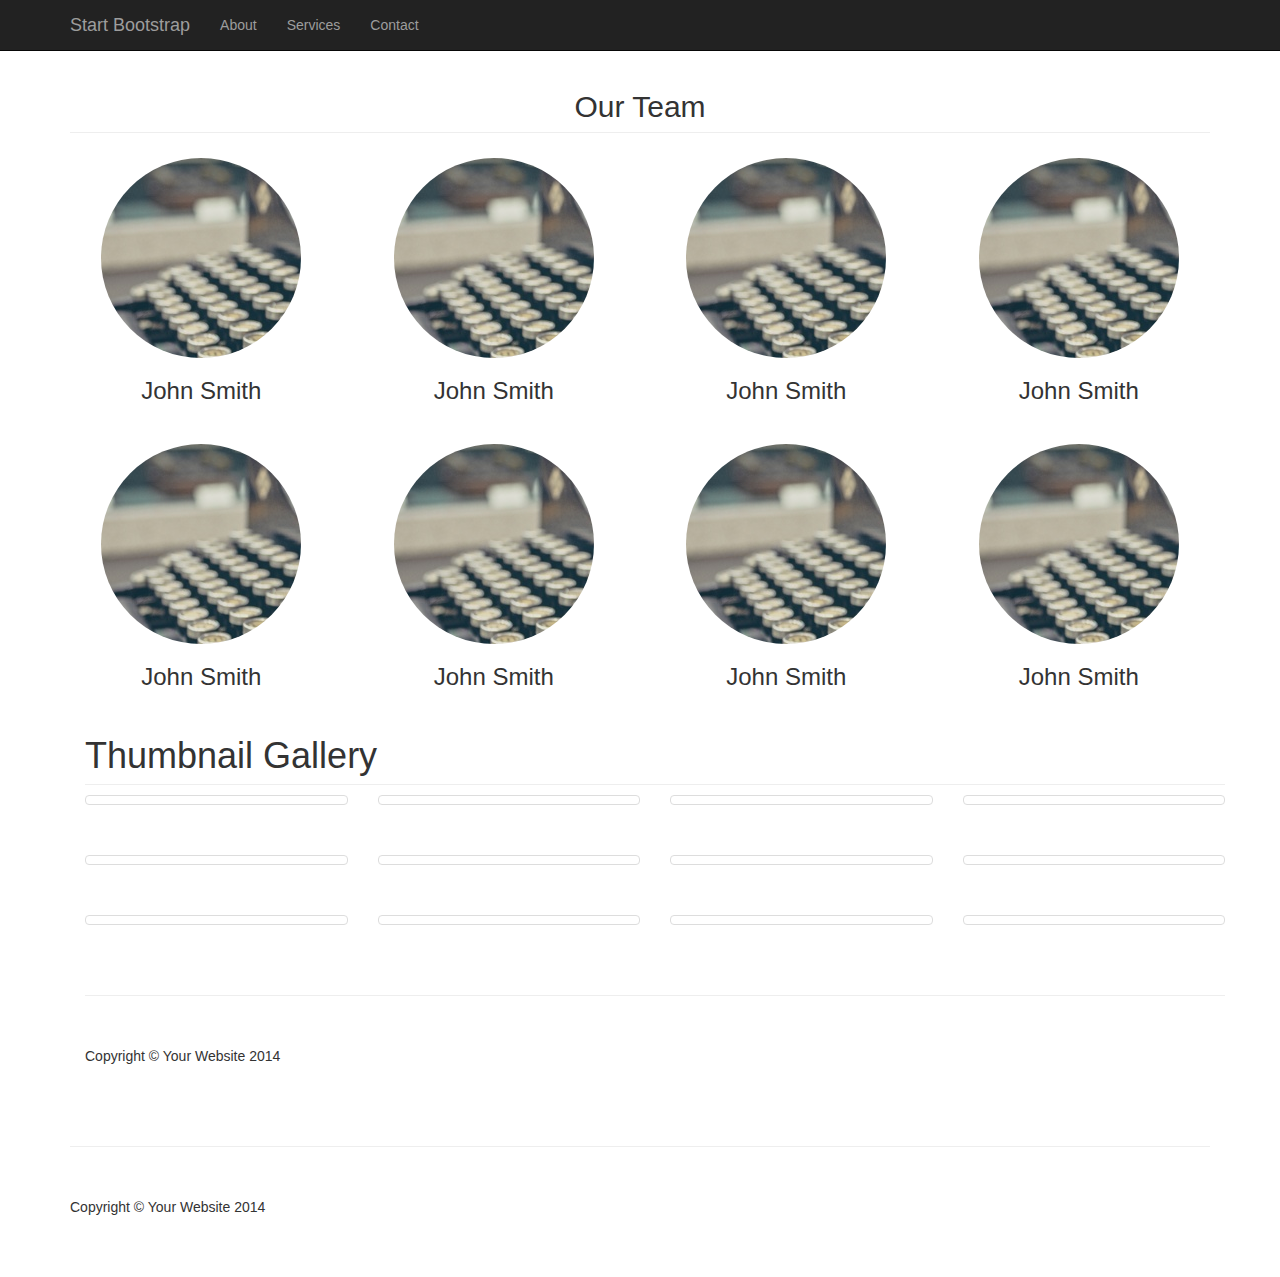
==== index.html @ 8b760345 "Premier commit : avec supplément de nems." ====
<!DOCTYPE html>
<html lang="en">

    <head>

        <meta charset="utf-8">
        <meta http-equiv="X-UA-Compatible" content="IE=edge">
        <meta name="viewport" content="width=device-width, initial-scale=1">
        <meta name="description" content="">
        <meta name="author" content="">

        <title>Round About - Start Bootstrap Template</title>

        <!-- Bootstrap Core CSS -->
        <link href="css/bootstrap.css" rel="stylesheet">

        <!-- Custom CSS -->
        <link href="css/custom.css" rel="stylesheet">

        <!-- HTML5 Shim and Respond.js IE8 support of HTML5 elements and media queries -->
        <!-- WARNING: Respond.js doesn't work if you view the page via file:// -->
        <!--[if lt IE 9]>
            <script src="https://oss.maxcdn.com/libs/html5shiv/3.7.0/html5shiv.js"></script>
            <script src="https://oss.maxcdn.com/libs/respond.js/1.4.2/respond.min.js"></script>
        <![endif]-->

    </head>

    <body>

        <!-- Navigation -->
        <nav class="navbar navbar-inverse navbar-fixed-top" role="navigation">
            <div class="container">
                <!-- Brand and toggle get grouped for better mobile display -->
                <div class="navbar-header">
                    <button type="button" class="navbar-toggle" data-toggle="collapse" data-target="#bs-example-navbar-collapse-1">
                        <span class="sr-only">Toggle navigation</span>
                        <span class="icon-bar"></span>
                        <span class="icon-bar"></span>
                        <span class="icon-bar"></span>
                    </button>
                    <a class="navbar-brand" href="#">Start Bootstrap</a>
                </div>
                <!-- Collect the nav links, forms, and other content for toggling -->
                <div class="collapse navbar-collapse" id="bs-example-navbar-collapse-1">
                    <ul class="nav navbar-nav">
                        <li>
                            <a href="#">About</a>
                        </li>
                        <li>
                            <a href="#">Services</a>
                        </li>
                        <li>
                            <a href="#">Contact</a>
                        </li>
                    </ul>
                </div>
                <!-- /.navbar-collapse -->
            </div>
            <!-- /.container -->
        </nav>

        <!-- Page Content -->
        <div class="container">

            <!--             Introduction Row 
                        <div class="row">
                            <div class="col-lg-12">
                                <h1 class="page-header">About Us
                                    <small>It's Nice to Meet You!</small>
                                </h1>
                                <p>Lorem ipsum dolor sit amet, consectetur adipisicing elit. Sint, explicabo dolores ipsam aliquam inventore corrupti eveniet quisquam quod totam laudantium repudiandae obcaecati ea consectetur debitis velit facere nisi expedita vel?</p>
                            </div>
                        </div>-->

            <!-- Team Members Row -->
            <div class="row">
                <div class="col-lg-12">
                    <h2 class="page-header text-center">Our Team</h2>
                </div>
                <div class="col-lg-3 col-sm-6 text-center div-creature">
                    <a href="#">
                        <div class="img-center img-creature">
                            <img src="./img/test.jpg" alt="">
                        </div>
                    </a>
                    <h3>John Smith</h3>
                    <!--<p>What does this team member to? Keep it short! This is also a great spot for social links!</p>-->
                </div>
                <div class="col-lg-3 col-sm-6 text-center div-creature">
                    <a href="#">
                        <div class="img-center img-creature">
                            <img src="./img/test.jpg" alt="">
                        </div>
                    </a>
                    <h3>John Smith</h3>
                    <!--<p>What does this team member to? Keep it short! This is also a great spot for social links!</p>-->
                </div>
                <div class="col-lg-3 col-sm-6 text-center div-creature">
                    <a href="#">
                        <div class="img-center img-creature">
                            <img src="./img/test.jpg" alt="">
                        </div>
                    </a>
                    <h3>John Smith</h3>
                    <!--<p>What does this team member to? Keep it short! This is also a great spot for social links!</p>-->
                </div>
                <div class="col-lg-3 col-sm-6 text-center div-creature">
                    <a href="#">
                        <div class="img-center img-creature">
                            <img src="./img/test.jpg" alt="">
                        </div>
                    </a>
                    <h3>John Smith</h3>
                    <!--<p>What does this team member to? Keep it short! This is also a great spot for social links!</p>-->
                </div>
                <div class="col-lg-3 col-sm-6 text-center div-creature">
                    <a href="#">
                        <div class="img-center img-creature">
                            <img src="./img/test.jpg" alt="">
                        </div>
                    </a>
                    <h3>John Smith</h3>
                    <!--<p>What does this team member to? Keep it short! This is also a great spot for social links!</p>-->
                </div>
                <div class="col-lg-3 col-sm-6 text-center div-creature">
                    <a href="#">
                        <div class="img-center img-creature">
                            <img src="./img/test.jpg" alt="">
                        </div>
                    </a>
                    <h3>John Smith</h3>
                    <!--<p>What does this team member to? Keep it short! This is also a great spot for social links!</p>-->
                </div>
                <div class="col-lg-3 col-sm-6 text-center div-creature">
                    <a href="#">
                        <div class="img-center img-creature">
                            <img src="./img/test.jpg" alt="">
                        </div>
                    </a>
                    <h3>John Smith</h3>
                    <!--<p>What does this team member to? Keep it short! This is also a great spot for social links!</p>-->
                </div>
                <div class="col-lg-3 col-sm-6 text-center div-creature">
                    <a href="#">
                        <div class="img-center img-creature">
                            <img src="./img/test.jpg" alt="">
                        </div>
                    </a>
                    <h3>John Smith</h3>
                    <!--<p>What does this team member to? Keep it short! This is also a great spot for social links!</p>-->
                </div>
                
            </div>

            <div class="container">

                <div class="row">

                    <div class="col-lg-12">
                        <h1 class="page-header">Thumbnail Gallery</h1>
                    </div>

                    <div class="col-lg-3 col-md-4 col-xs-6 thumb">
                        <a class="thumbnail" href="#">
                            <img class="img-responsive" src="http://placehold.it/400x300" alt="">
                        </a>
                    </div>
                    <div class="col-lg-3 col-md-4 col-xs-6 thumb">
                        <a class="thumbnail" href="#">
                            <img class="img-responsive" src="http://placehold.it/400x300" alt="">
                        </a>
                    </div>
                    <div class="col-lg-3 col-md-4 col-xs-6 thumb">
                        <a class="thumbnail" href="#">
                            <img class="img-responsive" src="http://placehold.it/400x300" alt="">
                        </a>
                    </div>
                    <div class="col-lg-3 col-md-4 col-xs-6 thumb">
                        <a class="thumbnail" href="#">
                            <img class="img-responsive" src="http://placehold.it/400x300" alt="">
                        </a>
                    </div>
                    <div class="col-lg-3 col-md-4 col-xs-6 thumb">
                        <a class="thumbnail" href="#">
                            <img class="img-responsive" src="http://placehold.it/400x300" alt="">
                        </a>
                    </div>
                    <div class="col-lg-3 col-md-4 col-xs-6 thumb">
                        <a class="thumbnail" href="#">
                            <img class="img-responsive" src="http://placehold.it/400x300" alt="">
                        </a>
                    </div>
                    <div class="col-lg-3 col-md-4 col-xs-6 thumb">
                        <a class="thumbnail" href="#">
                            <img class="img-responsive" src="http://placehold.it/400x300" alt="">
                        </a>
                    </div>
                    <div class="col-lg-3 col-md-4 col-xs-6 thumb">
                        <a class="thumbnail" href="#">
                            <img class="img-responsive" src="http://placehold.it/400x300" alt="">
                        </a>
                    </div>
                    <div class="col-lg-3 col-md-4 col-xs-6 thumb">
                        <a class="thumbnail" href="#">
                            <img class="img-responsive" src="http://placehold.it/400x300" alt="">
                        </a>
                    </div>
                    <div class="col-lg-3 col-md-4 col-xs-6 thumb">
                        <a class="thumbnail" href="#">
                            <img class="img-responsive" src="http://placehold.it/400x300" alt="">
                        </a>
                    </div>
                    <div class="col-lg-3 col-md-4 col-xs-6 thumb">
                        <a class="thumbnail" href="#">
                            <img class="img-responsive" src="http://placehold.it/400x300" alt="">
                        </a>
                    </div>
                    <div class="col-lg-3 col-md-4 col-xs-6 thumb">
                        <a class="thumbnail" href="#">
                            <img class="img-responsive" src="http://placehold.it/400x300" alt="">
                        </a>
                    </div>
                </div>

                <hr>

                <!-- Footer -->
                <footer>
                    <div class="row">
                        <div class="col-lg-12">
                            <p>Copyright &copy; Your Website 2014</p>
                        </div>
                    </div>
                </footer>

            </div>

            <hr>

            <!-- Footer -->
            <footer>
                <div class="row">
                    <div class="col-lg-12">
                        <p>Copyright &copy; Your Website 2014</p>
                    </div>
                    <!-- /.col-lg-12 -->
                </div>
                <!-- /.row -->
            </footer>

        </div>
        <!-- /.container -->

        <!-- jQuery -->
        <script src="js/jquery.js"></script>

        <!-- Bootstrap Core JavaScript -->
        <script src="js/bootstrap.min.js"></script>

    </body>

</html>
---- css/custom.css ----
/*!
 * Start Bootstrap - Round About HTML Template (http://startbootstrap.com)
 * Code licensed under the Apache License v2.0.
 * For details, see http://www.apache.org/licenses/LICENSE-2.0.
 */

body {
    padding-top: 70px; /* Required padding for .navbar-fixed-top. Remove if using .navbar-static-top. Change if height of navigation changes. */
}

.thumb {
    margin-bottom: 30px;
}

.img-center {
    margin: 0 auto;
}

.img-creature {
    height: 200px;
    width: 200px;
    border-radius: 50%;
    overflow: hidden;
}

.div-creature {
    margin-top: 15px;
    margin-bottom: 15px;
}

footer {
    margin: 50px 0;
}
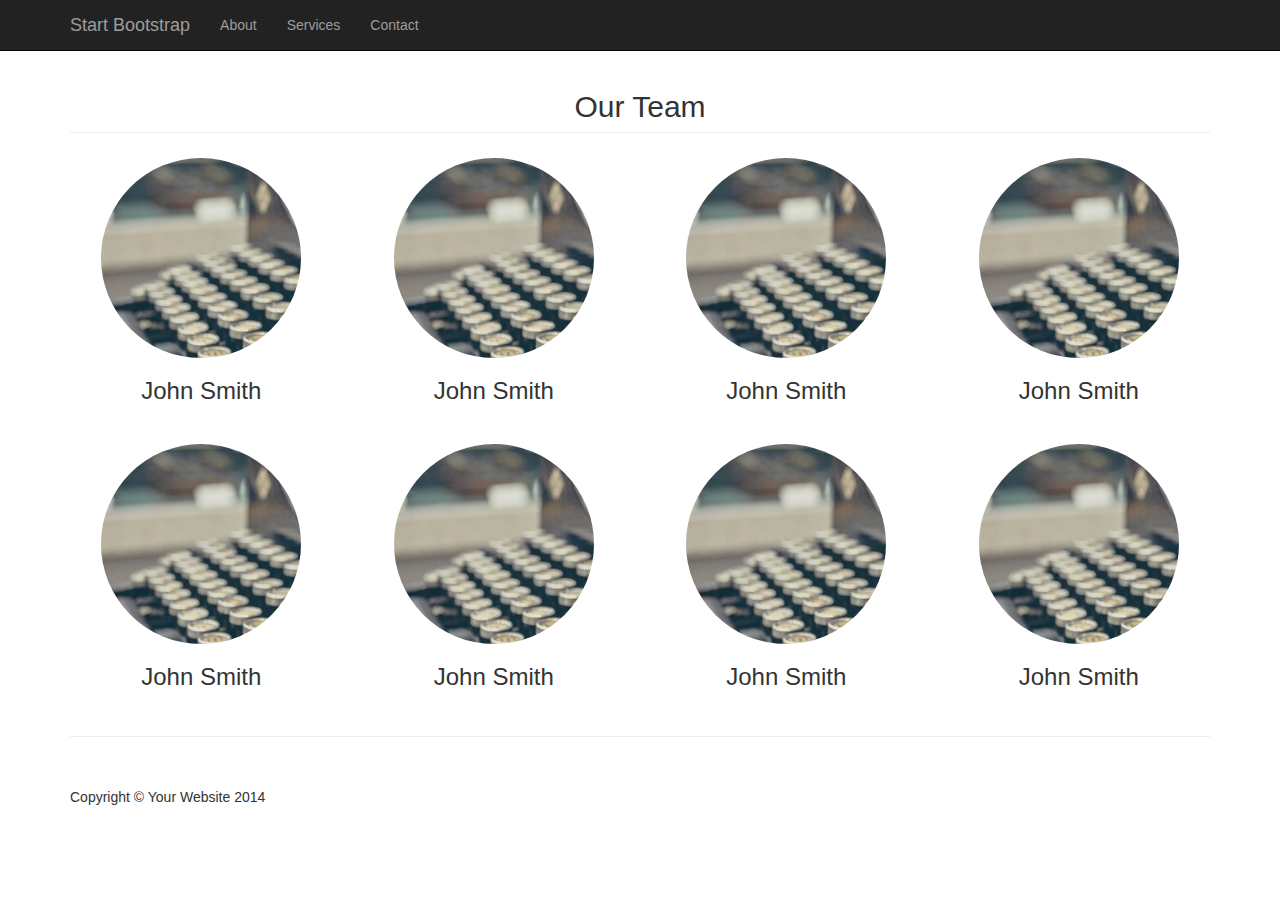
==== commit 53e66ac8: "Suppression des index inutiles, test de favicon" ====
--- a/index.html
+++ b/index.html
@@ -9,13 +9,14 @@
         <meta name="description" content="">
         <meta name="author" content="">
 
-        <title>Round About - Start Bootstrap Template</title>
+        <title>Pimp my Isaac</title>
 
         <!-- Bootstrap Core CSS -->
         <link href="css/bootstrap.css" rel="stylesheet">
 
         <!-- Custom CSS -->
         <link href="css/custom.css" rel="stylesheet">
+        <link rel="icon" type="img/png" href="230px-Isaac_form3.png" />
 
         <!-- HTML5 Shim and Respond.js IE8 support of HTML5 elements and media queries -->
         <!-- WARNING: Respond.js doesn't work if you view the page via file:// -->
@@ -153,89 +154,6 @@
                 
             </div>
 
-            <div class="container">
-
-                <div class="row">
-
-                    <div class="col-lg-12">
-                        <h1 class="page-header">Thumbnail Gallery</h1>
-                    </div>
-
-                    <div class="col-lg-3 col-md-4 col-xs-6 thumb">
-                        <a class="thumbnail" href="#">
-                            <img class="img-responsive" src="http://placehold.it/400x300" alt="">
-                        </a>
-                    </div>
-                    <div class="col-lg-3 col-md-4 col-xs-6 thumb">
-                        <a class="thumbnail" href="#">
-                            <img class="img-responsive" src="http://placehold.it/400x300" alt="">
-                        </a>
-                    </div>
-                    <div class="col-lg-3 col-md-4 col-xs-6 thumb">
-                        <a class="thumbnail" href="#">
-                            <img class="img-responsive" src="http://placehold.it/400x300" alt="">
-                        </a>
-                    </div>
-                    <div class="col-lg-3 col-md-4 col-xs-6 thumb">
-                        <a class="thumbnail" href="#">
-                            <img class="img-responsive" src="http://placehold.it/400x300" alt="">
-                        </a>
-                    </div>
-                    <div class="col-lg-3 col-md-4 col-xs-6 thumb">
-                        <a class="thumbnail" href="#">
-                            <img class="img-responsive" src="http://placehold.it/400x300" alt="">
-                        </a>
-                    </div>
-                    <div class="col-lg-3 col-md-4 col-xs-6 thumb">
-                        <a class="thumbnail" href="#">
-                            <img class="img-responsive" src="http://placehold.it/400x300" alt="">
-                        </a>
-                    </div>
-                    <div class="col-lg-3 col-md-4 col-xs-6 thumb">
-                        <a class="thumbnail" href="#">
-                            <img class="img-responsive" src="http://placehold.it/400x300" alt="">
-                        </a>
-                    </div>
-                    <div class="col-lg-3 col-md-4 col-xs-6 thumb">
-                        <a class="thumbnail" href="#">
-                            <img class="img-responsive" src="http://placehold.it/400x300" alt="">
-                        </a>
-                    </div>
-                    <div class="col-lg-3 col-md-4 col-xs-6 thumb">
-                        <a class="thumbnail" href="#">
-                            <img class="img-responsive" src="http://placehold.it/400x300" alt="">
-                        </a>
-                    </div>
-                    <div class="col-lg-3 col-md-4 col-xs-6 thumb">
-                        <a class="thumbnail" href="#">
-                            <img class="img-responsive" src="http://placehold.it/400x300" alt="">
-                        </a>
-                    </div>
-                    <div class="col-lg-3 col-md-4 col-xs-6 thumb">
-                        <a class="thumbnail" href="#">
-                            <img class="img-responsive" src="http://placehold.it/400x300" alt="">
-                        </a>
-                    </div>
-                    <div class="col-lg-3 col-md-4 col-xs-6 thumb">
-                        <a class="thumbnail" href="#">
-                            <img class="img-responsive" src="http://placehold.it/400x300" alt="">
-                        </a>
-                    </div>
-                </div>
-
-                <hr>
-
-                <!-- Footer -->
-                <footer>
-                    <div class="row">
-                        <div class="col-lg-12">
-                            <p>Copyright &copy; Your Website 2014</p>
-                        </div>
-                    </div>
-                </footer>
-
-            </div>
-
             <hr>
 
             <!-- Footer -->
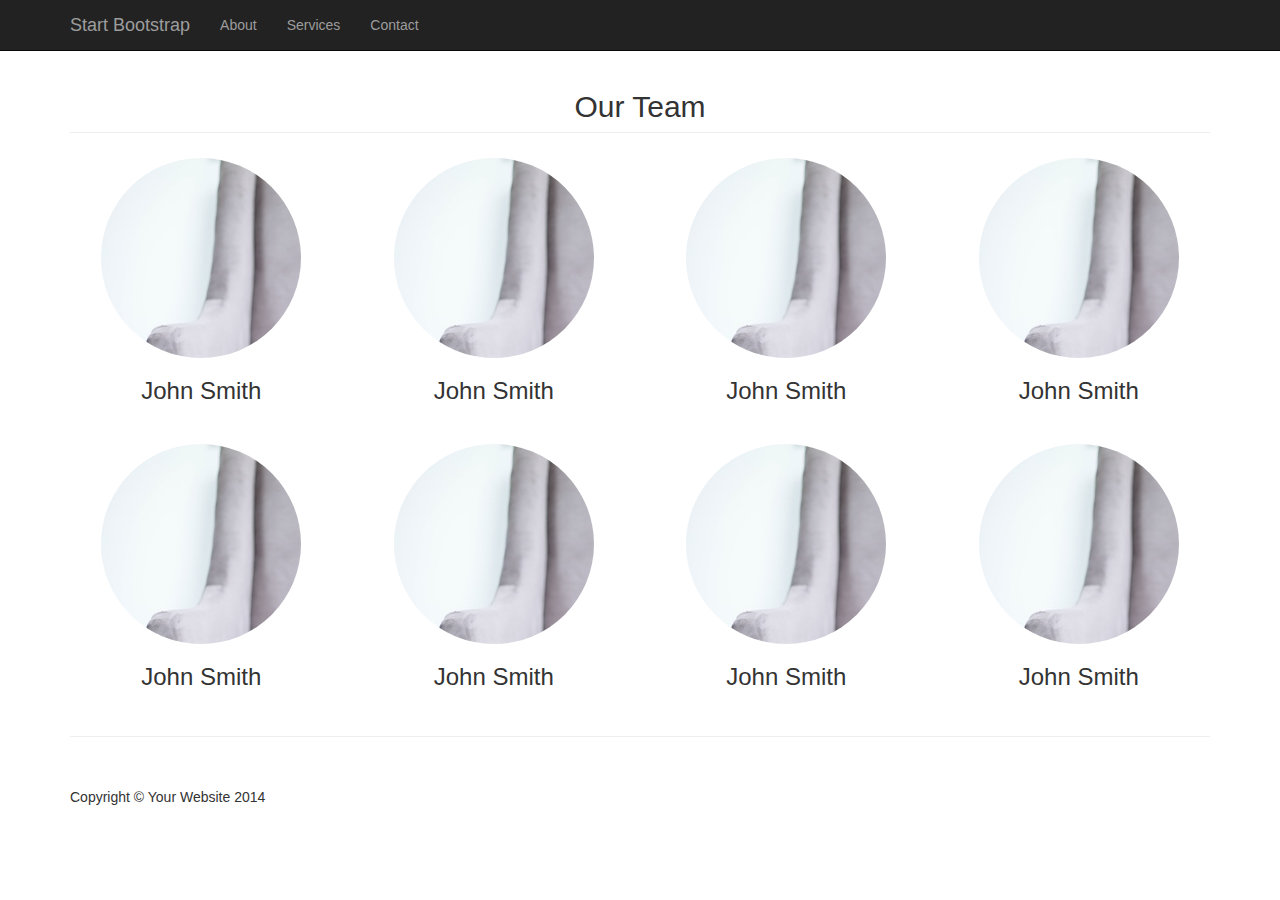
==== commit a3eef9a7: "Nouvelle solution pour centrer les images ! Utilisation de la balise img plutôt que la propriété bac" ====
--- a/index.html
+++ b/index.html
@@ -16,7 +16,8 @@
 
         <!-- Custom CSS -->
         <link href="css/custom.css" rel="stylesheet">
-        <link rel="icon" type="img/png" href="230px-Isaac_form3.png" />
+        <!-- <link href="css/newcss.css" rel="stylesheet"> -->
+        <link rel="icon" type="img/png" href="img/levelupstudios-shirts-issac.png" />
 
         <!-- HTML5 Shim and Respond.js IE8 support of HTML5 elements and media queries -->
         <!-- WARNING: Respond.js doesn't work if you view the page via file:// -->
@@ -79,79 +80,85 @@
                 <div class="col-lg-12">
                     <h2 class="page-header text-center">Our Team</h2>
                 </div>
-                <div class="col-lg-3 col-sm-6 text-center div-creature">
-                    <a href="#">
-                        <div class="img-center img-creature">
-                            <img src="./img/test.jpg" alt="">
-                        </div>
-                    </a>
-                    <h3>John Smith</h3>
-                    <!--<p>What does this team member to? Keep it short! This is also a great spot for social links!</p>-->
+                <div class="creature-container">
+
+
+
+                    <div class="col-lg-3 col-sm-6 text-center div-creature">
+                        <a href="#">
+                            <div class="img-center img-creature">
+                                <img src="img/test2.jpg" />
+                            </div>
+                        </a>
+                        <h3>John Smith</h3>
+                        <!--<p>What does this team member to? Keep it short! This is also a great spot for social links!</p>-->
+                    </div>
+                    <div class="col-lg-3 col-sm-6 text-center div-creature">
+                        <a href="#">
+                            <div class="img-center img-creature">
+                                <img src="img/test2.jpg" />
+                            </div>
+                        </a>
+                        <h3>John Smith</h3>
+                        <!--<p>What does this team member to? Keep it short! This is also a great spot for social links!</p>-->
+                    </div>
+                    <div class="col-lg-3 col-sm-6 text-center div-creature">
+                        <a href="#">
+                            <div class="img-center img-creature">
+                                <img src="img/test2.jpg" />
+                            </div>
+                        </a>
+                        <h3>John Smith</h3>
+                        <!--<p>What does this team member to? Keep it short! This is also a great spot for social links!</p>-->
+                    </div>
+                    <div class="col-lg-3 col-sm-6 text-center div-creature">
+                        <a href="#">
+                            <div class="img-center img-creature">
+                                <img src="img/test2.jpg" />
+                            </div>
+                        </a>
+                        <h3>John Smith</h3>
+                        <!--<p>What does this team member to? Keep it short! This is also a great spot for social links!</p>-->
+                    </div>
+                    <div class="col-lg-3 col-sm-6 text-center div-creature">
+                        <a href="#">
+                            <div class="img-center img-creature">
+                                <img src="img/test2.jpg" />
+                            </div>
+                        </a>
+                        <h3>John Smith</h3>
+                        <!--<p>What does this team member to? Keep it short! This is also a great spot for social links!</p>-->
+                    </div>
+                    <div class="col-lg-3 col-sm-6 text-center div-creature">
+                        <a href="#">
+                            <div class="img-center img-creature">
+                                <img src="img/test2.jpg" />
+                            </div>
+                        </a>
+                        <h3>John Smith</h3>
+                        <!--<p>What does this team member to? Keep it short! This is also a great spot for social links!</p>-->
+                    </div>
+                    <div class="col-lg-3 col-sm-6 text-center div-creature">
+                        <a href="#">
+                            <div class="img-center img-creature">
+                                <img src="img/test2.jpg" />
+                            </div>
+                        </a>
+                        <h3>John Smith</h3>
+                        <!--<p>What does this team member to? Keep it short! This is also a great spot for social links!</p>-->
+                    </div>
+                    <div class="col-lg-3 col-sm-6 text-center div-creature">
+                        <a href="#">
+                            <div class="img-center img-creature">
+                                <img src="img/test2.jpg" />
+                            </div>
+                        </a>
+                        <h3>John Smith</h3>
+                        <!--<p>What does this team member to? Keep it short! This is also a great spot for social links!</p>-->
+                    </div>
+
+
                 </div>
-                <div class="col-lg-3 col-sm-6 text-center div-creature">
-                    <a href="#">
-                        <div class="img-center img-creature">
-                            <img src="./img/test.jpg" alt="">
-                        </div>
-                    </a>
-                    <h3>John Smith</h3>
-                    <!--<p>What does this team member to? Keep it short! This is also a great spot for social links!</p>-->
-                </div>
-                <div class="col-lg-3 col-sm-6 text-center div-creature">
-                    <a href="#">
-                        <div class="img-center img-creature">
-                            <img src="./img/test.jpg" alt="">
-                        </div>
-                    </a>
-                    <h3>John Smith</h3>
-                    <!--<p>What does this team member to? Keep it short! This is also a great spot for social links!</p>-->
-                </div>
-                <div class="col-lg-3 col-sm-6 text-center div-creature">
-                    <a href="#">
-                        <div class="img-center img-creature">
-                            <img src="./img/test.jpg" alt="">
-                        </div>
-                    </a>
-                    <h3>John Smith</h3>
-                    <!--<p>What does this team member to? Keep it short! This is also a great spot for social links!</p>-->
-                </div>
-                <div class="col-lg-3 col-sm-6 text-center div-creature">
-                    <a href="#">
-                        <div class="img-center img-creature">
-                            <img src="./img/test.jpg" alt="">
-                        </div>
-                    </a>
-                    <h3>John Smith</h3>
-                    <!--<p>What does this team member to? Keep it short! This is also a great spot for social links!</p>-->
-                </div>
-                <div class="col-lg-3 col-sm-6 text-center div-creature">
-                    <a href="#">
-                        <div class="img-center img-creature">
-                            <img src="./img/test.jpg" alt="">
-                        </div>
-                    </a>
-                    <h3>John Smith</h3>
-                    <!--<p>What does this team member to? Keep it short! This is also a great spot for social links!</p>-->
-                </div>
-                <div class="col-lg-3 col-sm-6 text-center div-creature">
-                    <a href="#">
-                        <div class="img-center img-creature">
-                            <img src="./img/test.jpg" alt="">
-                        </div>
-                    </a>
-                    <h3>John Smith</h3>
-                    <!--<p>What does this team member to? Keep it short! This is also a great spot for social links!</p>-->
-                </div>
-                <div class="col-lg-3 col-sm-6 text-center div-creature">
-                    <a href="#">
-                        <div class="img-center img-creature">
-                            <img src="./img/test.jpg" alt="">
-                        </div>
-                    </a>
-                    <h3>John Smith</h3>
-                    <!--<p>What does this team member to? Keep it short! This is also a great spot for social links!</p>-->
-                </div>
-                
             </div>
 
             <hr>
--- a/css/newcss.css
+++ b/css/newcss.css
@@ -0,0 +1,44 @@
+/*!
+ * Start Bootstrap - Round About HTML Template (http://startbootstrap.com)
+ * Code licensed under the Apache License v2.0.
+ * For details, see http://www.apache.org/licenses/LICENSE-2.0.
+ */
+
+body {
+    padding-top: 70px; /* Required padding for .navbar-fixed-top. Remove if using .navbar-static-top. Change if height of navigation changes. */
+}
+
+.thumb {
+    margin-bottom: 30px;
+}
+
+.img-center {
+    margin: 0 auto;
+}
+
+.creature-container {
+    padding-right: 70px;
+    padding-left: 70px;
+}
+
+.img-creature {
+    height: 150px;
+    width: 150px; 
+    border-radius: 50%;
+    overflow: hidden;
+}
+
+.img-creature img {
+    height: 100%;
+    width: auto;
+}
+
+.div-creature {
+    margin-top: 15px;
+    margin-bottom: 30px;
+}
+
+footer {
+    margin: 50px 0;
+}
+
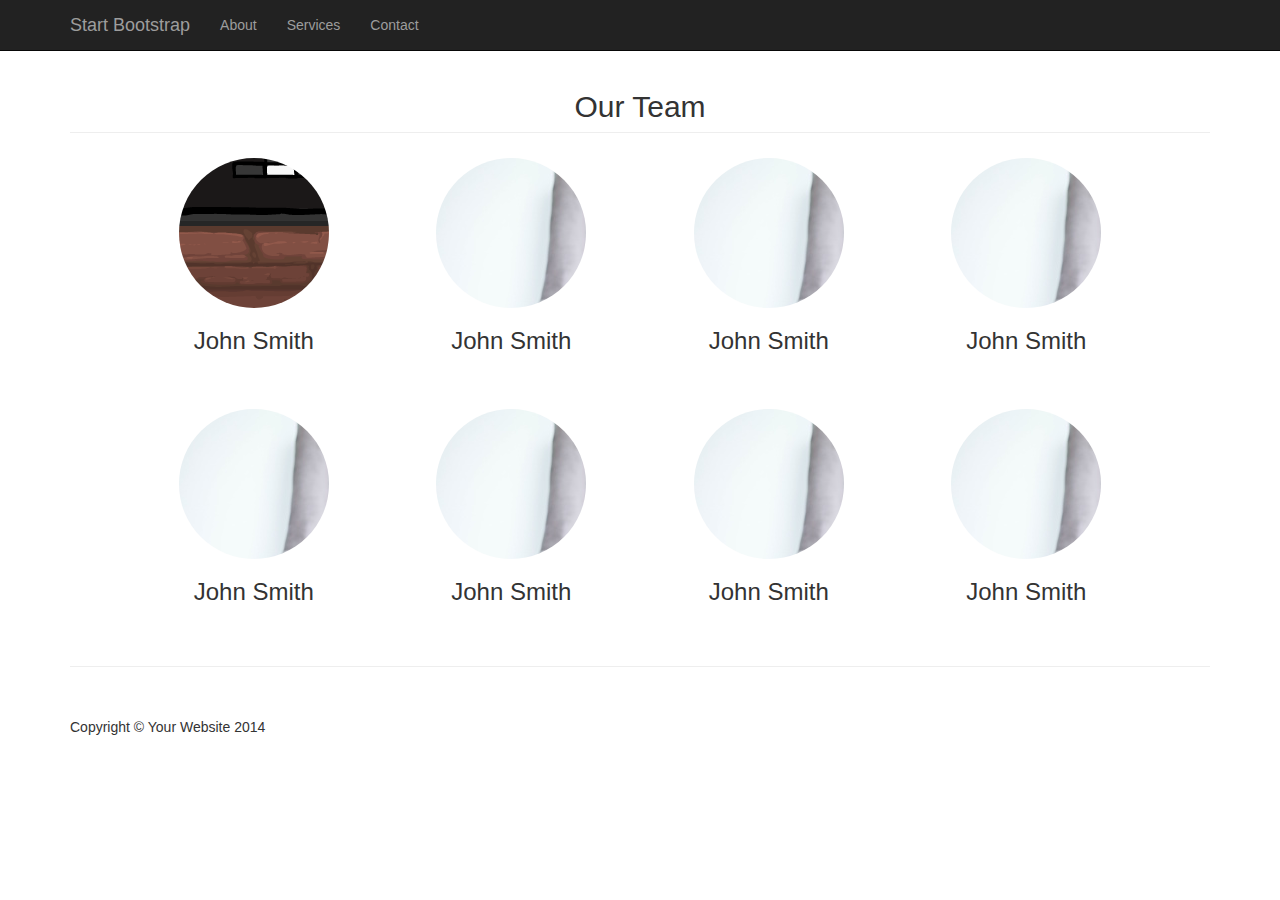
==== commit 1c026e31: "Tests de positionnement des images : vais un jour réussir à obtenir le milieu de cette photo ?" ====
--- a/index.html
+++ b/index.html
@@ -87,7 +87,7 @@
                     <div class="col-lg-3 col-sm-6 text-center div-creature">
                         <a href="#">
                             <div class="img-center img-creature">
-                                <img src="img/test2.jpg" />
+                                <img class="img-position" src="img/test3.jpg" />
                             </div>
                         </a>
                         <h3>John Smith</h3>
@@ -156,8 +156,6 @@
                         <h3>John Smith</h3>
                         <!--<p>What does this team member to? Keep it short! This is also a great spot for social links!</p>-->
                     </div>
-
-
                 </div>
             </div>
 
--- a/css/custom.css
+++ b/css/custom.css
@@ -16,16 +16,32 @@
     margin: 0 auto;
 }
 
+.creature-container {
+    padding-right: 70px;
+    padding-left: 70px;
+}
+
 .img-creature {
-    height: 200px;
-    width: 200px;
+    height: 150px;
+    width: 150px; 
     border-radius: 50%;
     overflow: hidden;
 }
 
+/*.img-creature img {
+    height: 100%;
+    width: auto;
+}*/
+
+.img-position {
+    position: relative;
+    top: -50%;
+    left: -50%; 
+}
+
 .div-creature {
     margin-top: 15px;
-    margin-bottom: 15px;
+    margin-bottom: 30px;
 }
 
 footer {
